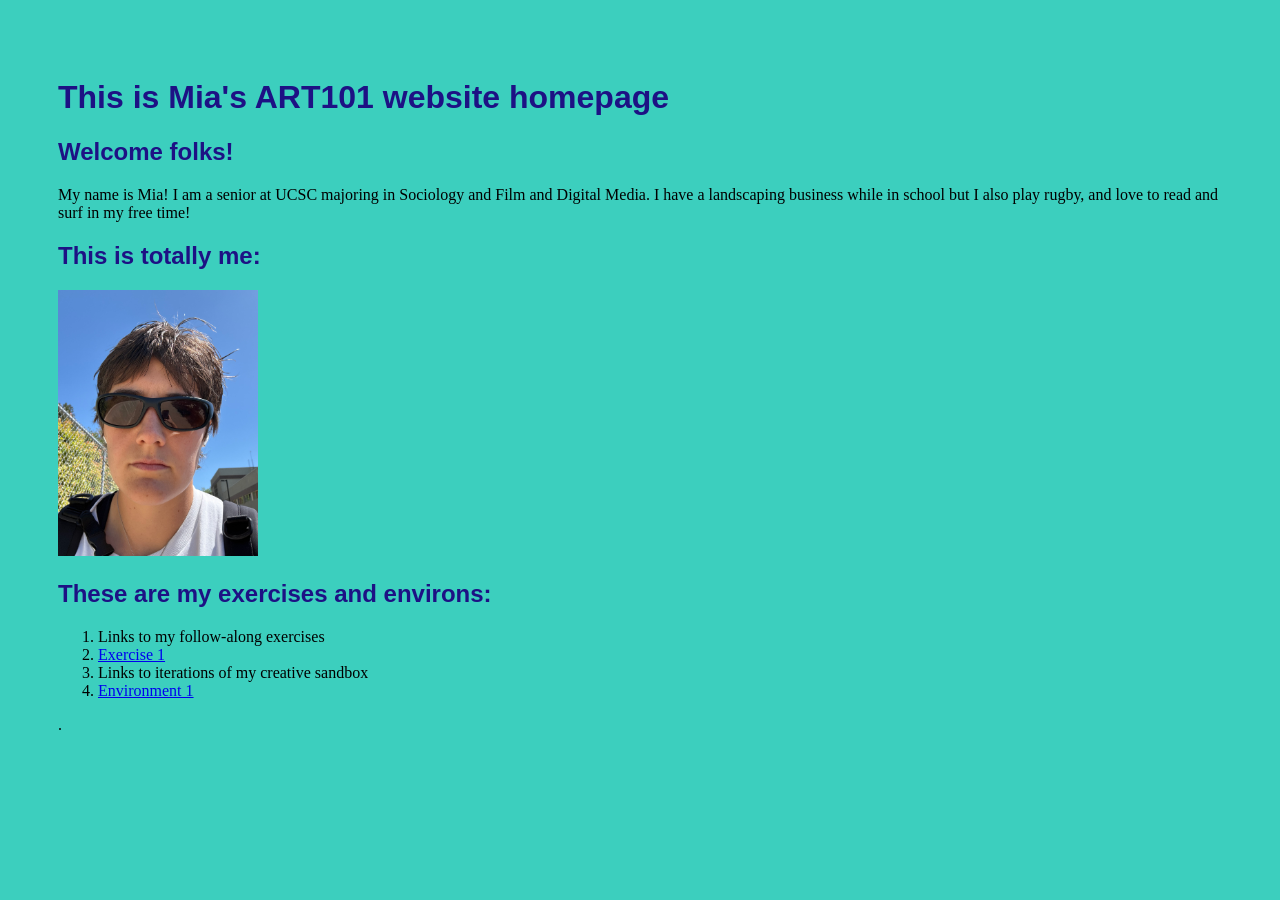
==== index.html @ 97f9016b "jjm" ====
<!doctype html>
<html lang="en">
<head>
    <meta charset="utf-8">
    <title>Mia's ART101 Homepage</title>
    <link href="site.css" rel="stylesheet" type="text/css">
</head>
<body>

    <h1> This is Mia's ART101 website homepage</h1>
        <h2>Welcome folks!</h2>

        <p> 
            My name is Mia! I am a senior at UCSC majoring in Sociology and Film and Digital Media. 
            I have a landscaping business while in school but I also play rugby, and love to read and surf in my free time!
        </p> 

        <h2> This is totally me: </h2> 
            <img src="imgme.jpeg"> 

            <h2> These are my exercises and environs:</h2>
            <ol>
                 <li>Links to my follow-along exercises</li>
                 <li><a href="exercises/ex01.html">Exercise 1</a></li>
                 <li>Links to iterations of my creative sandbox</li>
                 <li><a href="environ/env01.html">Environment 1</a></li>

            </ol>. 
</body>
 
</html>
---- site.css ----
body { background: #3ccfbe; padding: 50px; }
h1,
h2,
h3 { color: #1d1184; font-family: sans-serif; }
img { width: 200px;}
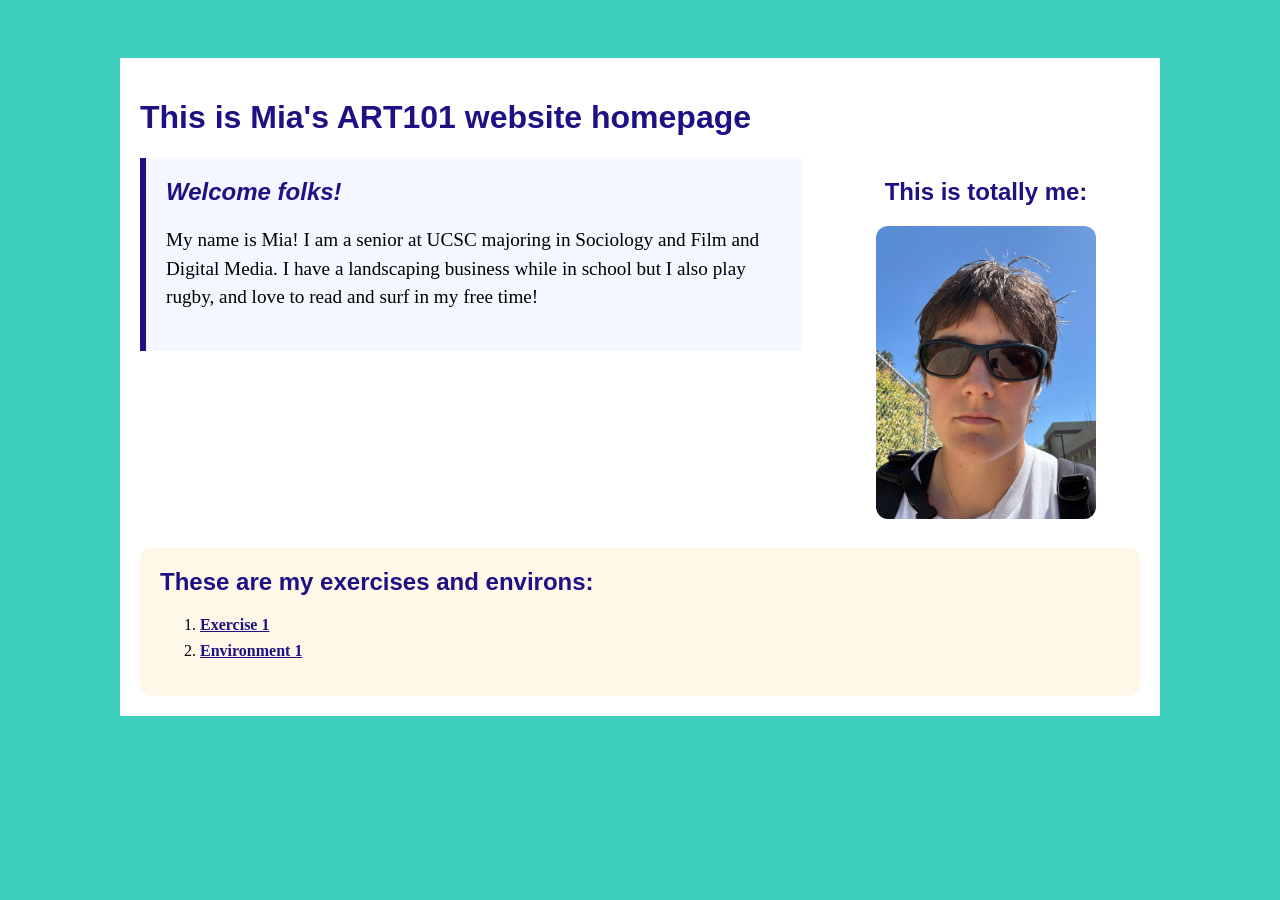
==== commit d3438d61: "w" ====
--- a/index.html
+++ b/index.html
@@ -7,25 +7,40 @@
 </head>
 <body>
 
+<div id="page">
+
     <h1> This is Mia's ART101 website homepage</h1>
+
+<div class="top-section">
+
+    <div id="introduction">
         <h2>Welcome folks!</h2>
-
+    
         <p> 
             My name is Mia! I am a senior at UCSC majoring in Sociology and Film and Digital Media. 
             I have a landscaping business while in school but I also play rugby, and love to read and surf in my free time!
         </p> 
+    </div>
 
+    <div class="profile">
         <h2> This is totally me: </h2> 
             <img src="imgme.jpeg"> 
 
+    </div>
+
+</div>
+        <div class="navigation">
             <h2> These are my exercises and environs:</h2>
             <ol>
-                 <li>Links to my follow-along exercises</li>
                  <li><a href="exercises/ex01.html">Exercise 1</a></li>
-                 <li>Links to iterations of my creative sandbox</li>
                  <li><a href="environ/env01.html">Environment 1</a></li>
 
-            </ol>. 
+            </ol> 
+        </div>
+
+ </div>
+
+        
 </body>
  
 </html>
--- a/site.css
+++ b/site.css
@@ -3,3 +3,27 @@
 h2,
 h3 { color: #1d1184; font-family: sans-serif; }
 img { width: 200px;}
+#page {max-width: 1000px; margin: 0 auto 0 auto; background: white; padding: 20px;}
+
+.top-section { display: flex; gap: 30px; align-items: flex-start; margin: 0 0 25px 0;}
+
+#introduction {background: #f3f7ff; padding: 20px; border-left: 6px solid #1d1184;
+flex: 2;}
+
+#introduction h2 {font-style: italic; margin-top: 0;}
+
+#introduction p {font-size: 120%; line-height: 1.5;}
+
+.profile {text-align: center; flex: 1;}
+
+.profile img {width: 220px; border-radius: 12px;}
+
+.profile p {font-size: 90%;}
+
+.navigation { background: #fff7e8; padding: 20px; border-radius: 12px;}
+
+.navigation h2 { margin-top: 0;}
+
+.navigation li { margin-bottom: 8px;}
+
+.navigation a { color: #1d1184; font-weight: bold;}
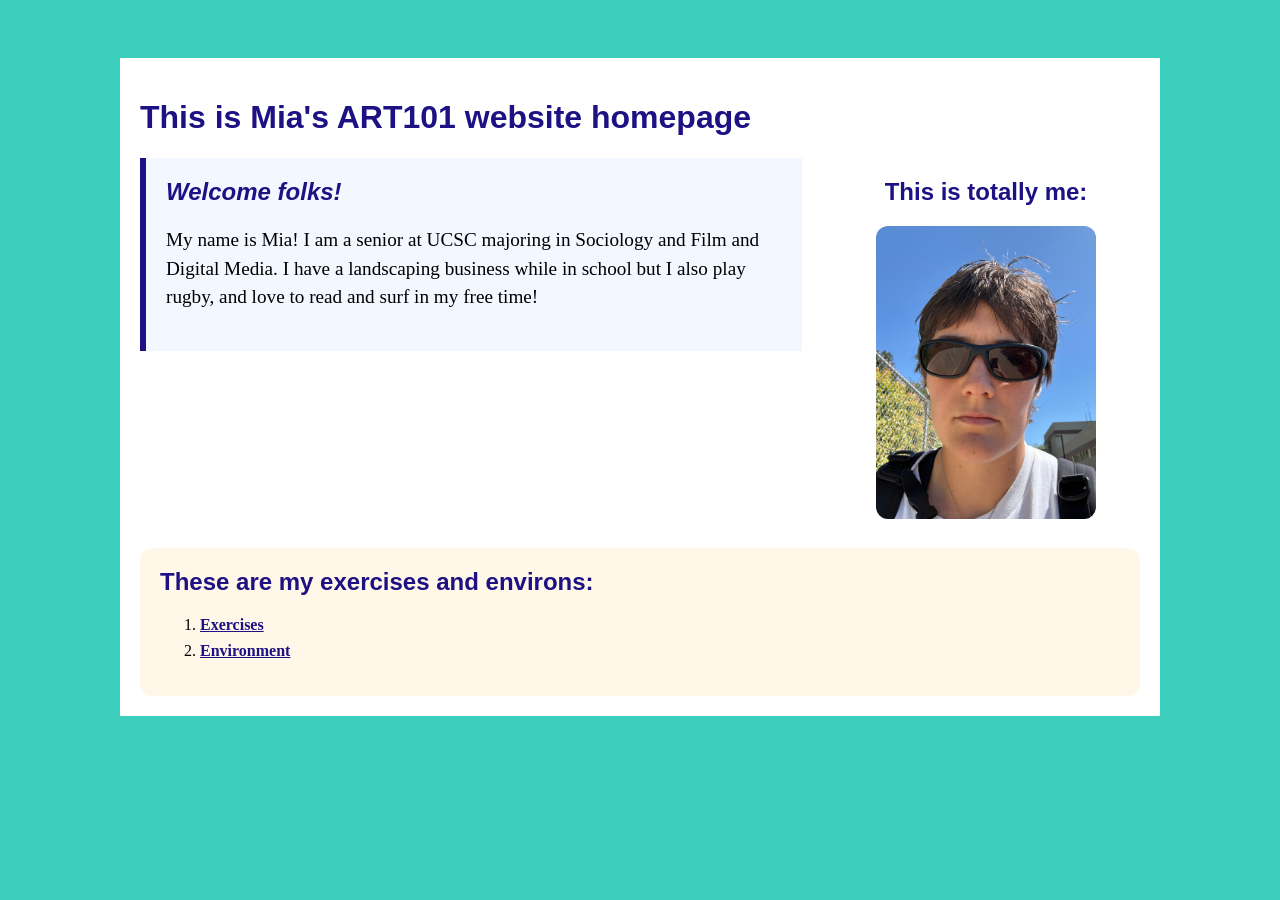
==== commit ba304966: "vcfed" ====
--- a/index.html
+++ b/index.html
@@ -32,8 +32,8 @@
         <div class="navigation">
             <h2> These are my exercises and environs:</h2>
             <ol>
-                 <li><a href="exercises/ex01.html">Exercise 1</a></li>
-                 <li><a href="environ/env01.html">Environment 1</a></li>
+                 <li><a href="exercises/lab05.html">Exercises</a></li>
+                 <li><a href="environ/env03.html">Environment</a></li>
 
             </ol> 
         </div>
